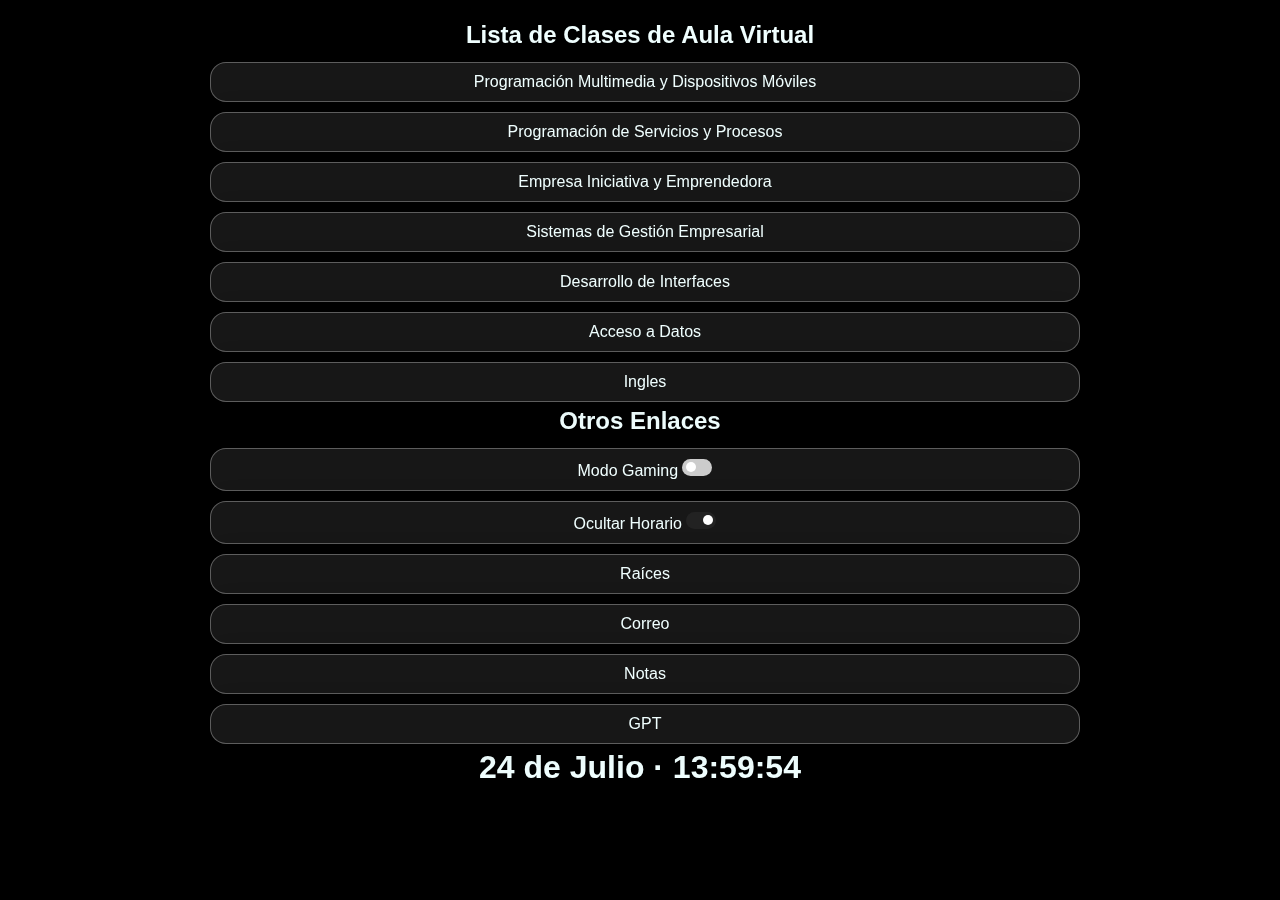
==== index.html @ 0d994fe8 "Horario arreglado v2" ====
<!DOCTYPE html>
<html>
    <head>
        <title>Aula Virtual</title>
        <meta charset="UTF-8">
        <meta name="viewport" content="width=device-width, initial-scale=1.0">
        <link rel="stylesheet" href="css/css.css">
        <link rel="shortcut icon" href="https://aulavirtual33.educa.madrid.org/ies.quevedo.madrid/theme/image.php/educamadrid/theme/1665021517/favicon" />
        <meta name="viewport" content="width=device-width, initial-scale=1.0">

        <!--SCRIPTS QUE NI SE COMO FUNCIONAN--> 
        <script src="js/main.js" type="text/javascript"></script>
        <script>
            function modogaming() {
            var element = document.body;
            element.classList.toggle("link");
            }
        </script>
        <script>
            function tabla() {
            var element = document.getElementById("lamierdadetabla");
            element.classList.toggle("horariofuera");
            }
        </script>
        <script>
            function tabla2() {
            var element = document.getElementById("lamierdadetabla2");
            element.classList.toggle("horariofuera");
            }
        </script>
        <!--FIN SCRIPTS--> 

        <!-- ESTILOS QUE AUN NO ENTIENDO POR QUE COJONES LOS TENGO QUE PONER AQUI SI NO NO FUNCIONAN LOS SCRIPTS QUE HE HECHO --> 
        <style>
            body.racismo {
                background-color: black;
                color: white;
            }
            body.link{
                background: linear-gradient(-45deg, #ee7752, #e73c7e, #23a6d5, #23d5ab);
                background-size: 400% 400%;
                animation: gradient 20s ease infinite;
                height: 100vh;
            }
            @keyframes gradient {
                0% {
                    background-position: 0% 50%;
                }
                50% {
                    background-position: 100% 50%;
                }
                100% {
                    background-position: 0% 50%;
                }
            }
            .horariofuera{
                display: none;
            }
        </style>
    </head>
    <body class="racismo">
        <div class="link">
            <h2 class="link">Lista de Clases de Aula Virtual</h2>
            <ul class="link">
                <li class="link"><a href="https://aulavirtual33.educa.madrid.org/ies.quevedo.madrid/course/view.php?id=442" class="link" target="_blank">Programación Multimedia y Dispositivos Móviles</a></li>
                <li class="link"><a href="https://aulavirtual33.educa.madrid.org/ies.quevedo.madrid/enrol/index.php?id=178" class="link" target="_blank">Programación de Servicios y Procesos</a></li>
                <li class="link"><a href="https://aulavirtual33.educa.madrid.org/ies.quevedo.madrid/course/view.php?id=686" class="link" target="_blank" >Empresa Iniciativa y Emprendedora</a></li>
                <li class="link"><a href="https://aulavirtual33.educa.madrid.org/ies.quevedo.madrid/course/view.php?id=656" class="link" target="_blank">Sistemas de Gestión Empresarial</a></li>
                <li class="link"><a href="https://aulavirtual33.educa.madrid.org/ies.quevedo.madrid/course/view.php?id=464" class="link" target="_blank">Desarrollo de Interfaces</a></li>
                <li class="link"><a href="https://aulavirtual33.educa.madrid.org/ies.quevedo.madrid/course/view.php?id=170" class="link" target="_blank">Acceso a Datos</a></li>
                <li class="link"><a href="https://aulavirtual33.educa.madrid.org/ies.quevedo.madrid/course/view.php?id=477" class="link" target="_blank" >Ingles</a></li>
            </ul>
            <h2 class="link">Otros Enlaces</h2>
            <ul class="link">
                <div class="movilno">
                    <li>
                        <a class="link">Modo Gaming
                            <label class="switch" for="checkbox">
                                <input type="checkbox" onclick="modogaming()" id="checkbox"/>
                                <div class="slider round"></div>
                            </label>
                        </a>
                    </li>
                </div>

                <!-- Para movil -->
                <div class="movilsi">
                    <li>
                        <a class="link" onclick="modogaming()">Modo Gaming</a>
                    </li>
                </div>
                <li class="movilno">
                    <a class="link">Ocultar Horario
                        <label class="switch" for="checkbox2">
                            <input type="checkbox" onclick="tabla()" id="checkbox2" checked/>
                            <div class="slider round"></div>
                        </label>
                    </a>
                </li>
                <!--Fin Para movil -->

                <li class="movilsi">
                    <a class="link"onclick="tabla2()">Ocultar Horario</a>
                </li>
                <li class="link"><a href="https://raices.madrid.org/raiz_app/jsp/portal/portalraices.html" class="link" target="_blank">Raíces</a></li>
                <li class="link"><a href="correoweb.educa.madrid.org" class="link" target="_blank">Correo</a></li>
                <li class="link"><a href="https://keep.google.com/u/0/" class="link" target="_blank">Notas</a></li>
                <li class="link"><a href="https://chat.openai.com/" class="link" target="_blank">GPT</a></li>
            </ul>
            <div id="clock" style="margin-bottom: 10px;">
                <h1 id="date-time"></h1>
            </div>


            
            <!-- HORARIO ORTOPEDICO 2 --> 
            <table id="lamierdadetabla" class="horariofuera movilno">
                <tr>
                    <th id="fuera"></th>
                    <th>Lunes</th>
                    <th>Martes</th>
                    <th>Miercoles</th>
                    <th>Jueves</th>
                    <th>Viernes</th>
                </tr>
                <tr>
                    <th>8:25 - 9:20</th>
                    <td rowspan="2"><a href="https://aulavirtual33.educa.madrid.org/ies.quevedo.madrid/course/view.php?id=442" target="_blank">Programación Multimedia y Dispositivos Móviles</a></td>
                    <td rowspan="2"><a href="https://aulavirtual33.educa.madrid.org/ies.quevedo.madrid/course/view.php?id=464" target="_blank">Desarrollo de Interfaces</a></td>
                    <td rowspan="3"><a href="https://aulavirtual33.educa.madrid.org/ies.quevedo.madrid/course/view.php?id=170" target="_blank">Acceso a Datos</a></td>
                    <td rowspan="3"><a href="https://aulavirtual33.educa.madrid.org/ies.quevedo.madrid/course/view.php?id=464" target="_blank">Desarrollo de Interfaces</a></td>
                    <td rowspan="2"><a href="https://aulavirtual33.educa.madrid.org/ies.quevedo.madrid/enrol/index.php?id=178" target="_blank">Programación de Servicios y Procesos</a></td>
                </tr>
                <tr>
                    <th>9:20 - 10:15</th>
                </tr>
                <tr>
                    <th>10:15 - 11:10</th>
                    <td rowspan="1"><a href="https://aulavirtual33.educa.madrid.org/ies.quevedo.madrid/course/view.php?id=656" target="_blank">Sistemas de Gestión Empresarial</a></td>
                    <td rowspan="1"><a href="https://aulavirtual33.educa.madrid.org/ies.quevedo.madrid/enrol/index.php?id=178" target="_blank">Programación de Servicios y Procesos</a></td>
                    <td rowspan="1"><a href="https://aulavirtual33.educa.madrid.org/ies.quevedo.madrid/course/view.php?id=170" target="_blank">Acceso a Datos</a></td>
                </tr>
                <tr>
                    <th>11:10 - 11:35</th>
                    <td colspan="5">Recreo</td>
                </tr>
                <tr>
                    <th>11:35 - 12:30</th>
                    <td rowspan="2"><a href="https://aulavirtual33.educa.madrid.org/ies.quevedo.madrid/course/view.php?id=656" target="_blank">Sistemas de Gestión Empresarial</a></td>
                    <td rowspan="2"><a href="https://aulavirtual33.educa.madrid.org/ies.quevedo.madrid/course/view.php?id=656" target="_blank">Sistemas de Gestión Empresarial</a></td>
                    <td rowspan="1"><a href="https://aulavirtual33.educa.madrid.org/ies.quevedo.madrid/course/view.php?id=170" target="_blank">Acceso a Datos</a></td>
                    <td rowspan="1"><a href="https://aulavirtual33.educa.madrid.org/ies.quevedo.madrid/course/view.php?id=686" target="_blank" >Empresa Iniciativa y Emprendedora</a></td>
                    <td rowspan="1"><a href="https://aulavirtual33.educa.madrid.org/ies.quevedo.madrid/course/view.php?id=170" target="_blank">Acceso a Datos</a></td>
                </tr>
                <tr>
                    <th>12:30 - 13:25</th>
                    <td rowspan="1"><a href="https://aulavirtual33.educa.madrid.org/ies.quevedo.madrid/enrol/index.php?id=178" target="_blank">Programación de Servicios y Procesos</a></td>
                    <td rowspan="2"><a href="https://aulavirtual33.educa.madrid.org/ies.quevedo.madrid/course/view.php?id=442" target="_blank">Programación Multimedia y Dispositivos Móviles</a></td>
                    <td rowspan="2"><a href="https://aulavirtual33.educa.madrid.org/ies.quevedo.madrid/course/view.php?id=686" target="_blank" >Empresa Iniciativa y Emprendedora</a></td>
                </tr>
                <tr>
                    <th>13:25 - 14:20</th>
                    <td rowspan="1"><a href="https://aulavirtual33.educa.madrid.org/ies.quevedo.madrid/course/view.php?id=477" target="_blank" >Ingles</a></td>
                    <td rowspan="1"><a href="https://aulavirtual33.educa.madrid.org/ies.quevedo.madrid/course/view.php?id=477" target="_blank" >Ingles</a></td>
                    <td rowspan="1"><a href="https://aulavirtual33.educa.madrid.org/ies.quevedo.madrid/course/view.php?id=464" target="_blank">Desarrollo de Interfaces</a></td>
                </tr>
            </table>

            <!-- Tabla para movil -->
            <img src="https://cdn.discordapp.com/attachments/843168345842909245/1039118922726781039/image.png" id="lamierdadetabla2" class="movilsi horariofuera" width="300" height="300">
        </div>
    </body>
</html>
---- css/css.css ----
* {
    box-sizing: border-box;
    padding: 0;
    margin: auto;
    text-decoration: none;
    text-align: center;
    font-family: Arial, Helvetica, sans-serif;
}

div.link {
    width: 70%;
    backdrop-filter: blur(3.3px);
    -webkit-backdrop-filter: blur(3.3px);
    color: azure;
    padding: 1%;

}

h2.link {
    margin: 8px;
}

ul.link {
    margin-bottom: 5px;
    list-style-type: none;
}

a {
    color: azure;
    float: left;
    width: 100%;
}

a.link,
a:visited.link,
a:focus.link {
    background: rgba(255, 255, 255, 0.09);
    border-radius: 16px;
    box-shadow: 0 4px 30px rgba(0, 0, 0, 0.1);
    backdrop-filter: blur(3.3px);
    -webkit-backdrop-filter: blur(3.3px);
    border: 1px solid rgba(255, 255, 255, 0.3);
    margin: 5px;
    padding: 10px;
}

a:hover.link {
    background: rgba(80, 80, 80, 0.2);
    border-radius: 16px;
    box-shadow: 0 4px 30px rgba(0, 0, 0, 0.1);
    backdrop-filter: blur(17.5px);
    -webkit-backdrop-filter: blur(17.5px);
    border: 1px solid rgba(255, 255, 255, 1);
    color: rgb(159, 179, 179);
}

/* Tabla */
#fuera {
    background-color: transparent;
    border: none;
    box-shadow: none;
}

tr th {
    font-weight: bold;
}

tr th,
tr td {
    padding: 9px;
}

th {
    background: rgba(255, 255, 255, 0.09);
    border: 1px solid black;
    box-shadow: 0 4px 30px rgba(0, 0, 0, 0.1);
    backdrop-filter: blur(3.3px);
    -webkit-backdrop-filter: blur(3.3px);
    border: 1px solid rgba(255, 255, 255, 0.3);
}

td {
    background: rgba(255, 255, 255, 0.09);
    border: 1px solid black;
    box-shadow: 0 4px 30px rgba(0, 0, 0, 0.1);
    backdrop-filter: blur(3.3px);
    -webkit-backdrop-filter: blur(3.3px);
    border: 1px solid rgba(255, 255, 255, 0.3);
}

/* Checkboxes */
.switch {
    display: inline-block;
    height: 17px;
    position: relative;
    width: 30px;
}

.switch input {
    display: none;
}

.slider {
    background-color: #ccc;
    bottom: 0;
    cursor: pointer;
    left: 0;
    position: absolute;
    right: 0;
    top: 0;
    transition: .4s;
}

.slider:before {
    background-color: #fff;
    bottom: 4px;
    content: "";
    height: 10px;
    left: 4px;
    position: absolute;
    transition: .4s;
    width: 10px;
}

input:checked+.slider {
    background: rgba(80, 80, 80, 0.2);
    animation: gradient 20s ease infinite;
}

input:checked+.slider:before {
    transform: translateX(13px);
}

.slider.round {
    border-radius: 34px;
}

.slider.round:before {
    border-radius: 50%;
}

/* Responsividad */
.movilsi{
    display: none;
}
.movilno:before{
    display: block;
}

[class*="col-"] {
    float: left;
    padding: 15px;
}

@media only screen and (max-width: 768px) {
    /* For mobile phones: */
    [class*="movilsi"] {
        display: block;
    }
    [class*="movilno"] {
        display: none;
    }
}
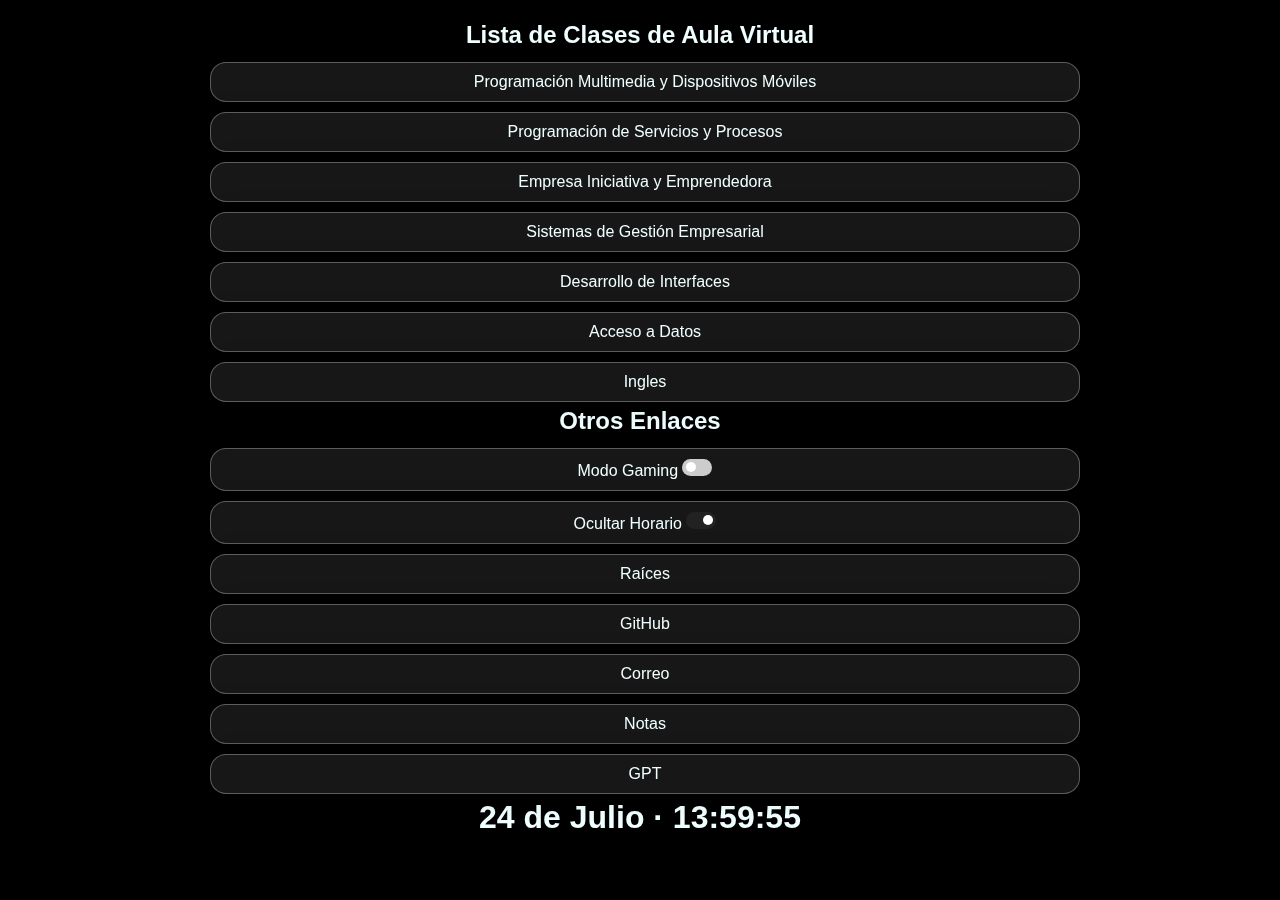
==== commit 6fc17118: "ya si" ====
--- a/index.html
+++ b/index.html
@@ -103,6 +103,7 @@
                     <a class="link"onclick="tabla2()">Ocultar Horario</a>
                 </li>
                 <li class="link"><a href="https://raices.madrid.org/raiz_app/jsp/portal/portalraices.html" class="link" target="_blank">Raíces</a></li>
+                <li class="link"><a href="https://github.com/" class="link" target="_blank">GitHub</a></li>
                 <li class="link"><a href="correoweb.educa.madrid.org" class="link" target="_blank">Correo</a></li>
                 <li class="link"><a href="https://keep.google.com/u/0/" class="link" target="_blank">Notas</a></li>
                 <li class="link"><a href="https://chat.openai.com/" class="link" target="_blank">GPT</a></li>
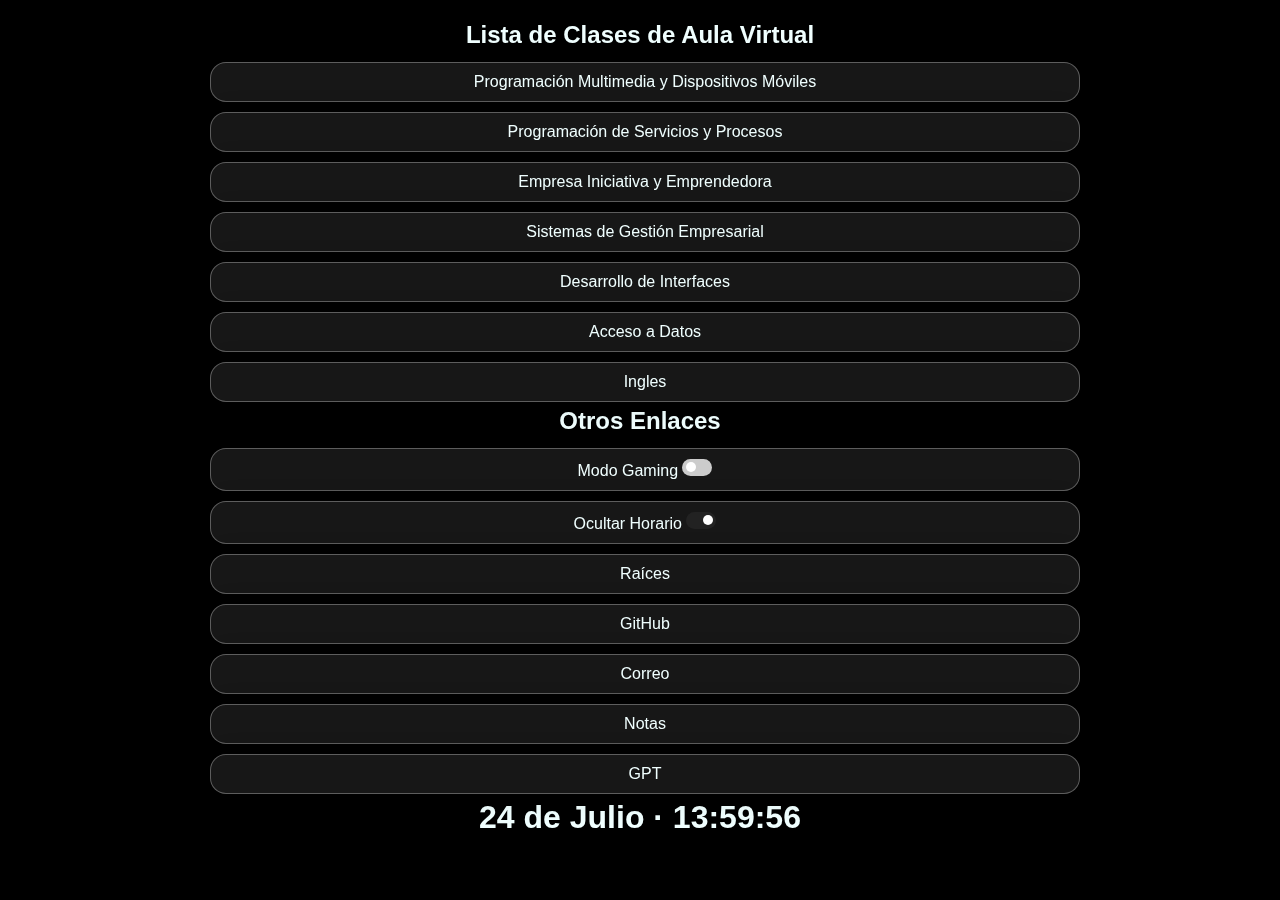
==== commit e093799c: "arreglando el correo" ====
--- a/index.html
+++ b/index.html
@@ -104,7 +104,7 @@
                 </li>
                 <li class="link"><a href="https://raices.madrid.org/raiz_app/jsp/portal/portalraices.html" class="link" target="_blank">Raíces</a></li>
                 <li class="link"><a href="https://github.com/" class="link" target="_blank">GitHub</a></li>
-                <li class="link"><a href="correoweb.educa.madrid.org" class="link" target="_blank">Correo</a></li>
+                <li class="link"><a href="https://correoweb.educa.madrid.org" class="link" target="_blank">Correo</a></li>
                 <li class="link"><a href="https://keep.google.com/u/0/" class="link" target="_blank">Notas</a></li>
                 <li class="link"><a href="https://chat.openai.com/" class="link" target="_blank">GPT</a></li>
             </ul>
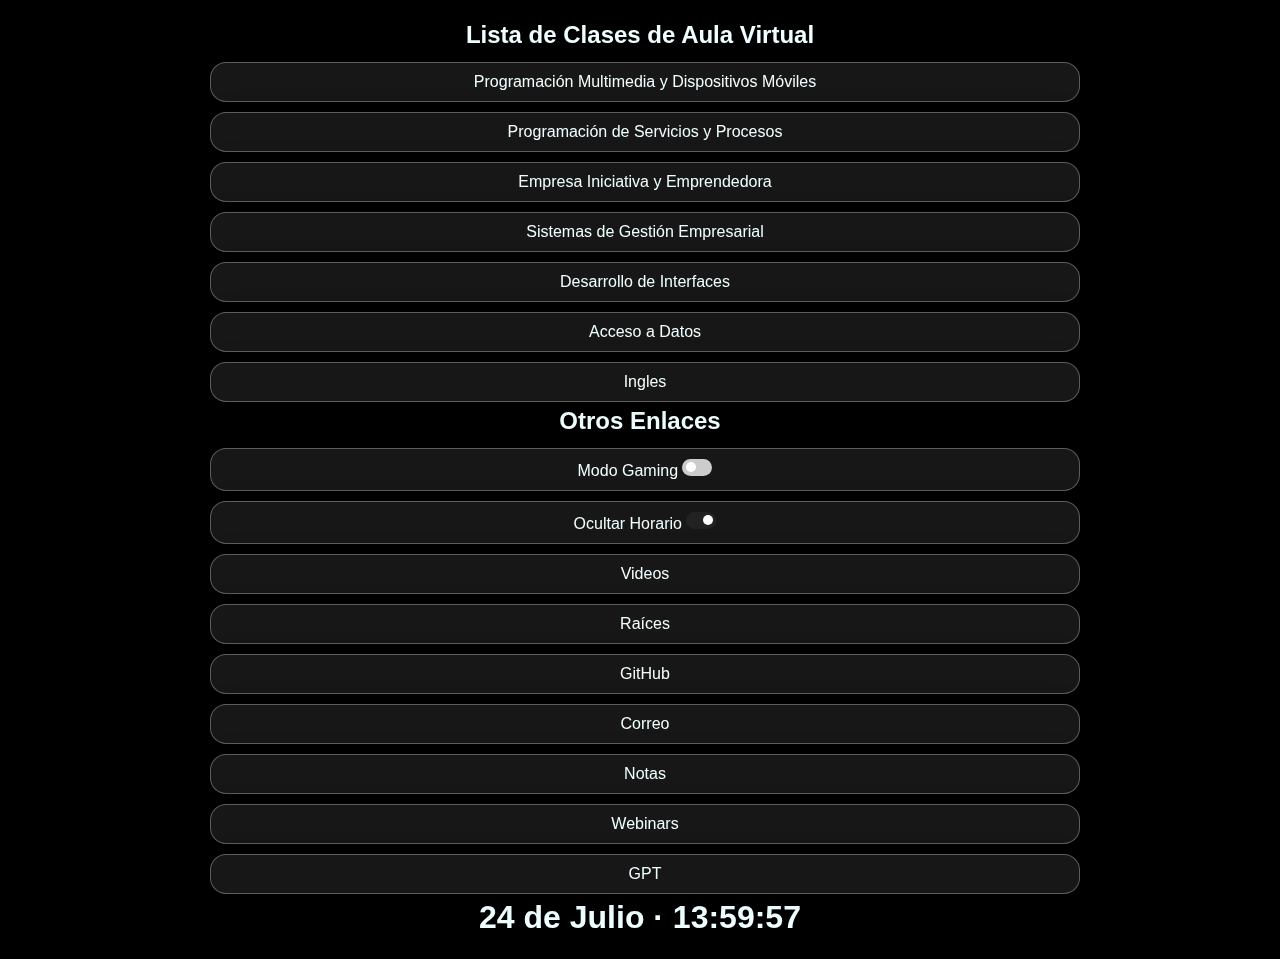
==== commit 9fd5917f: "25/2 v1 ultimos links" ====
--- a/index.html
+++ b/index.html
@@ -102,10 +102,12 @@
                 <li class="movilsi">
                     <a class="link"onclick="tabla2()">Ocultar Horario</a>
                 </li>
+                <li class="link"><a href="https://informatica.iesquevedo.es/videos/2dam/" class="link" target="_blank">Videos</a></li>
                 <li class="link"><a href="https://raices.madrid.org/raiz_app/jsp/portal/portalraices.html" class="link" target="_blank">Raíces</a></li>
                 <li class="link"><a href="https://github.com/" class="link" target="_blank">GitHub</a></li>
                 <li class="link"><a href="https://correoweb.educa.madrid.org" class="link" target="_blank">Correo</a></li>
                 <li class="link"><a href="https://keep.google.com/u/0/" class="link" target="_blank">Notas</a></li>
+                <li class="link"><a href="https://openwebinars.net/academia/" class="link" target="_blank">Webinars</a></li>
                 <li class="link"><a href="https://chat.openai.com/" class="link" target="_blank">GPT</a></li>
             </ul>
             <div id="clock" style="margin-bottom: 10px;">
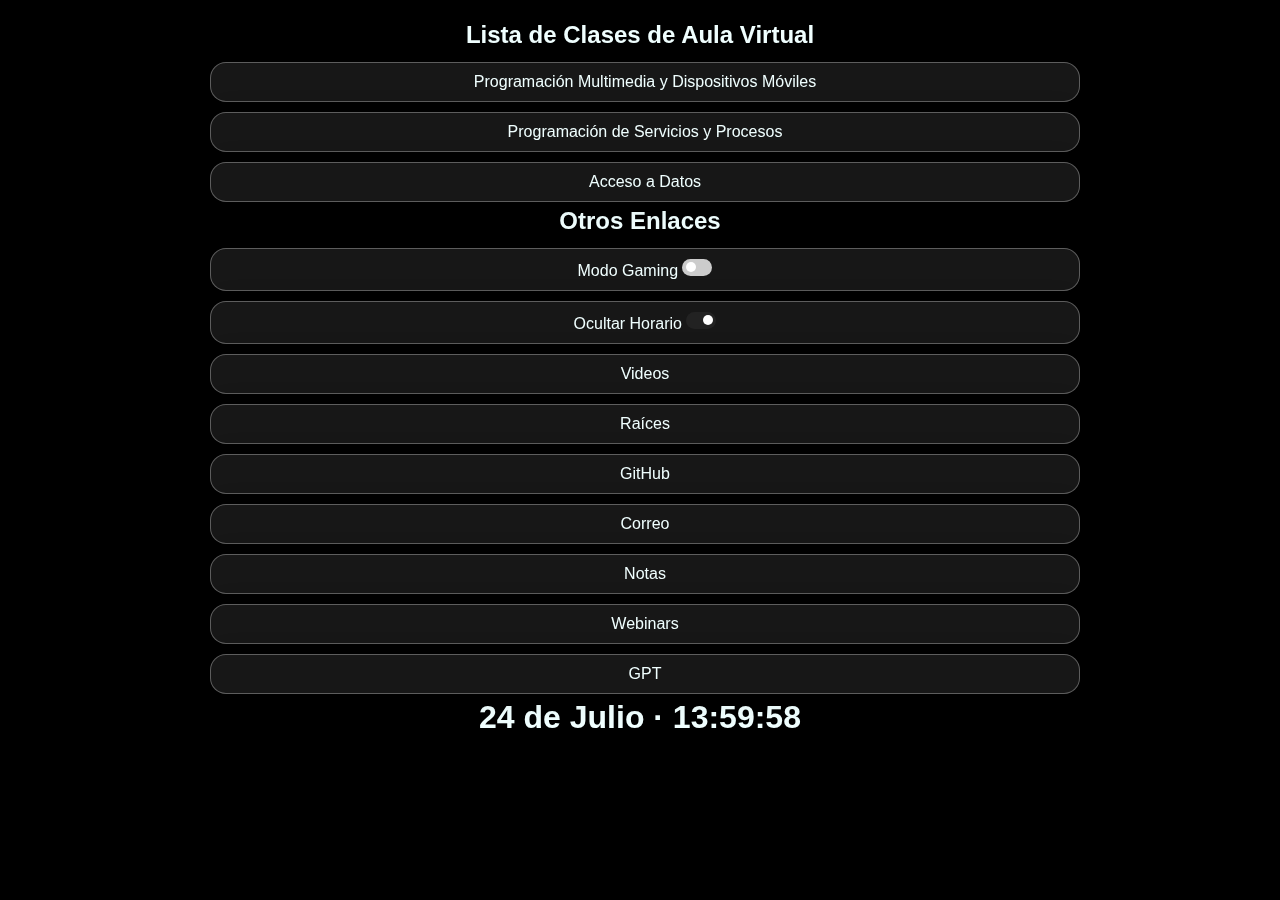
==== commit 6ba754e8: "3/4 v1 3º trimestre" ====
--- a/index.html
+++ b/index.html
@@ -64,11 +64,7 @@
             <ul class="link">
                 <li class="link"><a href="https://aulavirtual33.educa.madrid.org/ies.quevedo.madrid/course/view.php?id=442" class="link" target="_blank">Programación Multimedia y Dispositivos Móviles</a></li>
                 <li class="link"><a href="https://aulavirtual33.educa.madrid.org/ies.quevedo.madrid/enrol/index.php?id=178" class="link" target="_blank">Programación de Servicios y Procesos</a></li>
-                <li class="link"><a href="https://aulavirtual33.educa.madrid.org/ies.quevedo.madrid/course/view.php?id=686" class="link" target="_blank" >Empresa Iniciativa y Emprendedora</a></li>
-                <li class="link"><a href="https://aulavirtual33.educa.madrid.org/ies.quevedo.madrid/course/view.php?id=656" class="link" target="_blank">Sistemas de Gestión Empresarial</a></li>
-                <li class="link"><a href="https://aulavirtual33.educa.madrid.org/ies.quevedo.madrid/course/view.php?id=464" class="link" target="_blank">Desarrollo de Interfaces</a></li>
                 <li class="link"><a href="https://aulavirtual33.educa.madrid.org/ies.quevedo.madrid/course/view.php?id=170" class="link" target="_blank">Acceso a Datos</a></li>
-                <li class="link"><a href="https://aulavirtual33.educa.madrid.org/ies.quevedo.madrid/course/view.php?id=477" class="link" target="_blank" >Ingles</a></li>
             </ul>
             <h2 class="link">Otros Enlaces</h2>
             <ul class="link">
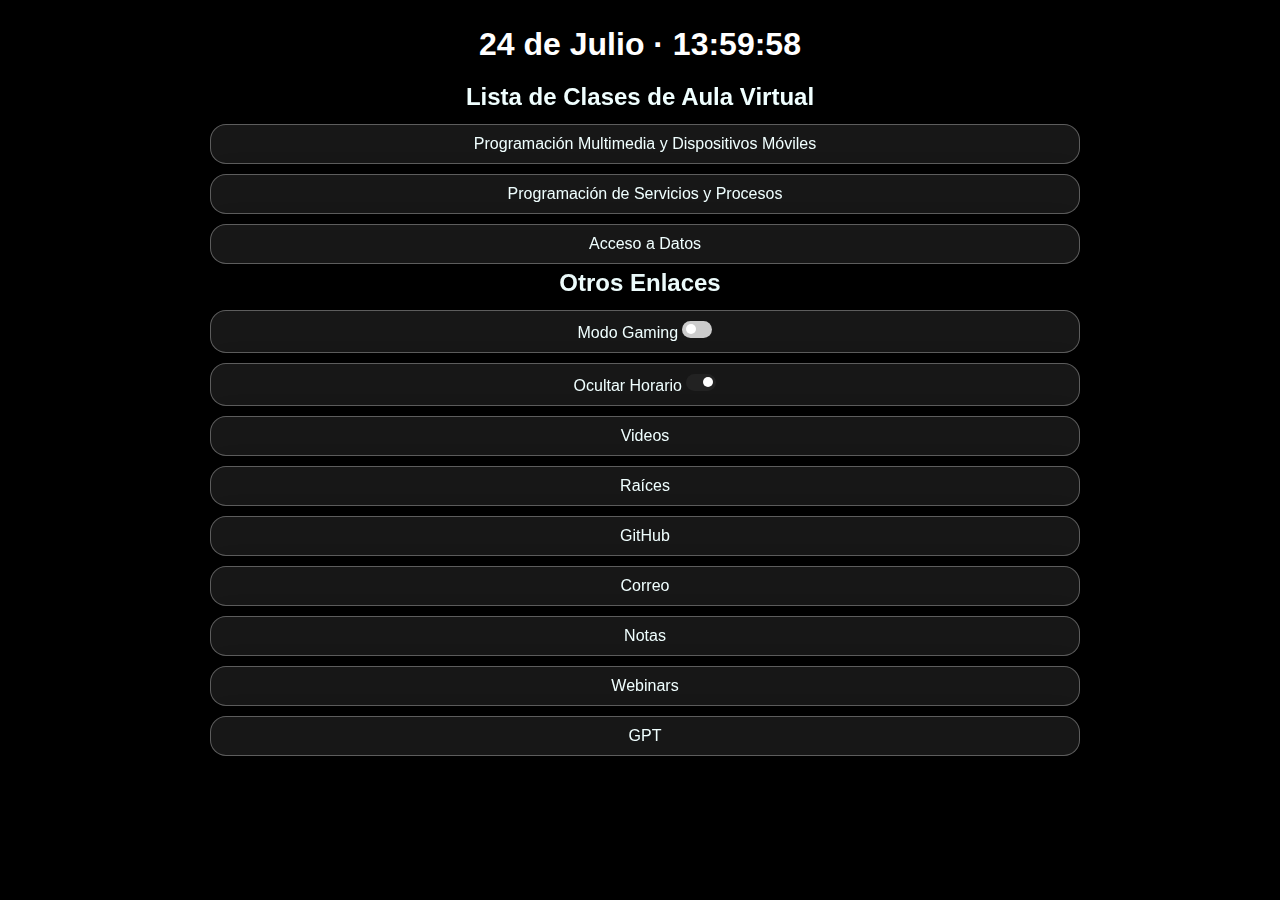
==== commit 0d2529c2: "3/4 v2 3º trimestre" ====
--- a/index.html
+++ b/index.html
@@ -1,172 +1,230 @@
 <!DOCTYPE html>
 <html>
-    <head>
-        <title>Aula Virtual</title>
-        <meta charset="UTF-8">
-        <meta name="viewport" content="width=device-width, initial-scale=1.0">
-        <link rel="stylesheet" href="css/css.css">
-        <link rel="shortcut icon" href="https://aulavirtual33.educa.madrid.org/ies.quevedo.madrid/theme/image.php/educamadrid/theme/1665021517/favicon" />
-        <meta name="viewport" content="width=device-width, initial-scale=1.0">
-
-        <!--SCRIPTS QUE NI SE COMO FUNCIONAN--> 
-        <script src="js/main.js" type="text/javascript"></script>
-        <script>
-            function modogaming() {
+
+<head>
+    <title>Aula Virtual</title>
+    <meta charset="UTF-8">
+    <meta name="viewport" content="width=device-width, initial-scale=1.0">
+    <link rel="stylesheet" href="css/css.css">
+    <link rel="shortcut icon"
+        href="https://aulavirtual33.educa.madrid.org/ies.quevedo.madrid/theme/image.php/educamadrid/theme/1665021517/favicon" />
+    <meta name="viewport" content="width=device-width, initial-scale=1.0">
+
+    <!--SCRIPTS QUE NI SE COMO FUNCIONAN-->
+    <script src="js/main.js" type="text/javascript" />
+
+    <script>
+        function modogaming() {
             var element = document.body;
             element.classList.toggle("link");
-            }
-        </script>
-        <script>
-            function tabla() {
+        }
+        function tabla() {
             var element = document.getElementById("lamierdadetabla");
             element.classList.toggle("horariofuera");
-            }
-        </script>
-        <script>
-            function tabla2() {
+        }
+        function tabla2() {
             var element = document.getElementById("lamierdadetabla2");
             element.classList.toggle("horariofuera");
+        }
+    </script>
+    <!--FIN SCRIPTS-->
+
+    <!-- ESTILOS QUE AUN NO ENTIENDO POR QUE COJONES LOS TENGO QUE PONER AQUI SI NO NO FUNCIONAN LOS SCRIPTS QUE HE HECHO -->
+    <style>
+
+        body::-webkit-scrollbar {
+            display: none;
+            /* Para navegadores webkit (Chrome, Safari) */
+        }
+
+
+        body.racismo {
+            background-color: black;
+            color: white;
+        }
+
+        body.link {
+
+            background: linear-gradient(-45deg, #ee7752, #e73c7e, #23a6d5, #23d5ab);
+            background-size: 400% 400%;
+            animation: gradient 20s ease infinite;
+            height: 100vh;
+        }
+
+        @keyframes gradient {
+            0% {
+                background-position: 0% 50%;
             }
-        </script>
-        <!--FIN SCRIPTS--> 
-
-        <!-- ESTILOS QUE AUN NO ENTIENDO POR QUE COJONES LOS TENGO QUE PONER AQUI SI NO NO FUNCIONAN LOS SCRIPTS QUE HE HECHO --> 
-        <style>
-            body.racismo {
-                background-color: black;
-                color: white;
+
+            50% {
+                background-position: 100% 50%;
             }
-            body.link{
-                background: linear-gradient(-45deg, #ee7752, #e73c7e, #23a6d5, #23d5ab);
-                background-size: 400% 400%;
-                animation: gradient 20s ease infinite;
-                height: 100vh;
+
+            100% {
+                background-position: 0% 50%;
             }
-            @keyframes gradient {
-                0% {
-                    background-position: 0% 50%;
-                }
-                50% {
-                    background-position: 100% 50%;
-                }
-                100% {
-                    background-position: 0% 50%;
-                }
-            }
-            .horariofuera{
-                display: none;
-            }
-        </style>
-    </head>
-    <body class="racismo">
-        <div class="link">
-            <h2 class="link">Lista de Clases de Aula Virtual</h2>
-            <ul class="link">
-                <li class="link"><a href="https://aulavirtual33.educa.madrid.org/ies.quevedo.madrid/course/view.php?id=442" class="link" target="_blank">Programación Multimedia y Dispositivos Móviles</a></li>
-                <li class="link"><a href="https://aulavirtual33.educa.madrid.org/ies.quevedo.madrid/enrol/index.php?id=178" class="link" target="_blank">Programación de Servicios y Procesos</a></li>
-                <li class="link"><a href="https://aulavirtual33.educa.madrid.org/ies.quevedo.madrid/course/view.php?id=170" class="link" target="_blank">Acceso a Datos</a></li>
-            </ul>
-            <h2 class="link">Otros Enlaces</h2>
-            <ul class="link">
-                <div class="movilno">
-                    <li>
-                        <a class="link">Modo Gaming
-                            <label class="switch" for="checkbox">
-                                <input type="checkbox" onclick="modogaming()" id="checkbox"/>
-                                <div class="slider round"></div>
-                            </label>
-                        </a>
-                    </li>
-                </div>
-
-                <!-- Para movil -->
-                <div class="movilsi">
-                    <li>
-                        <a class="link" onclick="modogaming()">Modo Gaming</a>
-                    </li>
-                </div>
-                <li class="movilno">
-                    <a class="link">Ocultar Horario
-                        <label class="switch" for="checkbox2">
-                            <input type="checkbox" onclick="tabla()" id="checkbox2" checked/>
+        }
+
+        .horariofuera {
+            display: none;
+        }
+    </style>
+</head>
+
+<body class="racismo">
+    <div id="clock" style="margin-top: 2%;">
+        <h1 id="date-time"></h1>
+    </div>
+    <div class="link">
+        <h2 class="link">Lista de Clases de Aula Virtual</h2>
+        <ul class="link">
+            <li class="link"><a href="https://aulavirtual33.educa.madrid.org/ies.quevedo.madrid/course/view.php?id=442"
+                    class="link" target="_blank">Programación Multimedia y Dispositivos Móviles</a></li>
+            <li class="link"><a href="https://aulavirtual33.educa.madrid.org/ies.quevedo.madrid/enrol/index.php?id=178"
+                    class="link" target="_blank">Programación de Servicios y Procesos</a></li>
+            <li class="link"><a href="https://aulavirtual33.educa.madrid.org/ies.quevedo.madrid/course/view.php?id=170"
+                    class="link" target="_blank">Acceso a Datos</a></li>
+        </ul>
+        <h2 class="link">Otros Enlaces</h2>
+        <ul class="link">
+            <div class="movilno">
+                <li>
+                    <a class="link">Modo Gaming
+                        <label class="switch" for="checkbox">
+                            <input type="checkbox" onclick="modogaming()" id="checkbox" />
                             <div class="slider round"></div>
                         </label>
                     </a>
                 </li>
-                <!--Fin Para movil -->
-
-                <li class="movilsi">
-                    <a class="link"onclick="tabla2()">Ocultar Horario</a>
+            </div>
+
+            <!-- Para movil -->
+            <div class="movilsi">
+                <li>
+                    <a class="link" onclick="modogaming()">Modo Gaming</a>
                 </li>
-                <li class="link"><a href="https://informatica.iesquevedo.es/videos/2dam/" class="link" target="_blank">Videos</a></li>
-                <li class="link"><a href="https://raices.madrid.org/raiz_app/jsp/portal/portalraices.html" class="link" target="_blank">Raíces</a></li>
-                <li class="link"><a href="https://github.com/" class="link" target="_blank">GitHub</a></li>
-                <li class="link"><a href="https://correoweb.educa.madrid.org" class="link" target="_blank">Correo</a></li>
-                <li class="link"><a href="https://keep.google.com/u/0/" class="link" target="_blank">Notas</a></li>
-                <li class="link"><a href="https://openwebinars.net/academia/" class="link" target="_blank">Webinars</a></li>
-                <li class="link"><a href="https://chat.openai.com/" class="link" target="_blank">GPT</a></li>
-            </ul>
-            <div id="clock" style="margin-bottom: 10px;">
-                <h1 id="date-time"></h1>
             </div>
-
-
-            
-            <!-- HORARIO ORTOPEDICO 2 --> 
-            <table id="lamierdadetabla" class="horariofuera movilno">
-                <tr>
-                    <th id="fuera"></th>
-                    <th>Lunes</th>
-                    <th>Martes</th>
-                    <th>Miercoles</th>
-                    <th>Jueves</th>
-                    <th>Viernes</th>
-                </tr>
-                <tr>
-                    <th>8:25 - 9:20</th>
-                    <td rowspan="2"><a href="https://aulavirtual33.educa.madrid.org/ies.quevedo.madrid/course/view.php?id=442" target="_blank">Programación Multimedia y Dispositivos Móviles</a></td>
-                    <td rowspan="2"><a href="https://aulavirtual33.educa.madrid.org/ies.quevedo.madrid/course/view.php?id=464" target="_blank">Desarrollo de Interfaces</a></td>
-                    <td rowspan="3"><a href="https://aulavirtual33.educa.madrid.org/ies.quevedo.madrid/course/view.php?id=170" target="_blank">Acceso a Datos</a></td>
-                    <td rowspan="3"><a href="https://aulavirtual33.educa.madrid.org/ies.quevedo.madrid/course/view.php?id=464" target="_blank">Desarrollo de Interfaces</a></td>
-                    <td rowspan="2"><a href="https://aulavirtual33.educa.madrid.org/ies.quevedo.madrid/enrol/index.php?id=178" target="_blank">Programación de Servicios y Procesos</a></td>
-                </tr>
-                <tr>
-                    <th>9:20 - 10:15</th>
-                </tr>
-                <tr>
-                    <th>10:15 - 11:10</th>
-                    <td rowspan="1"><a href="https://aulavirtual33.educa.madrid.org/ies.quevedo.madrid/course/view.php?id=656" target="_blank">Sistemas de Gestión Empresarial</a></td>
-                    <td rowspan="1"><a href="https://aulavirtual33.educa.madrid.org/ies.quevedo.madrid/enrol/index.php?id=178" target="_blank">Programación de Servicios y Procesos</a></td>
-                    <td rowspan="1"><a href="https://aulavirtual33.educa.madrid.org/ies.quevedo.madrid/course/view.php?id=170" target="_blank">Acceso a Datos</a></td>
-                </tr>
-                <tr>
-                    <th>11:10 - 11:35</th>
-                    <td colspan="5">Recreo</td>
-                </tr>
-                <tr>
-                    <th>11:35 - 12:30</th>
-                    <td rowspan="2"><a href="https://aulavirtual33.educa.madrid.org/ies.quevedo.madrid/course/view.php?id=656" target="_blank">Sistemas de Gestión Empresarial</a></td>
-                    <td rowspan="2"><a href="https://aulavirtual33.educa.madrid.org/ies.quevedo.madrid/course/view.php?id=656" target="_blank">Sistemas de Gestión Empresarial</a></td>
-                    <td rowspan="1"><a href="https://aulavirtual33.educa.madrid.org/ies.quevedo.madrid/course/view.php?id=170" target="_blank">Acceso a Datos</a></td>
-                    <td rowspan="1"><a href="https://aulavirtual33.educa.madrid.org/ies.quevedo.madrid/course/view.php?id=686" target="_blank" >Empresa Iniciativa y Emprendedora</a></td>
-                    <td rowspan="1"><a href="https://aulavirtual33.educa.madrid.org/ies.quevedo.madrid/course/view.php?id=170" target="_blank">Acceso a Datos</a></td>
-                </tr>
-                <tr>
-                    <th>12:30 - 13:25</th>
-                    <td rowspan="1"><a href="https://aulavirtual33.educa.madrid.org/ies.quevedo.madrid/enrol/index.php?id=178" target="_blank">Programación de Servicios y Procesos</a></td>
-                    <td rowspan="2"><a href="https://aulavirtual33.educa.madrid.org/ies.quevedo.madrid/course/view.php?id=442" target="_blank">Programación Multimedia y Dispositivos Móviles</a></td>
-                    <td rowspan="2"><a href="https://aulavirtual33.educa.madrid.org/ies.quevedo.madrid/course/view.php?id=686" target="_blank" >Empresa Iniciativa y Emprendedora</a></td>
-                </tr>
-                <tr>
-                    <th>13:25 - 14:20</th>
-                    <td rowspan="1"><a href="https://aulavirtual33.educa.madrid.org/ies.quevedo.madrid/course/view.php?id=477" target="_blank" >Ingles</a></td>
-                    <td rowspan="1"><a href="https://aulavirtual33.educa.madrid.org/ies.quevedo.madrid/course/view.php?id=477" target="_blank" >Ingles</a></td>
-                    <td rowspan="1"><a href="https://aulavirtual33.educa.madrid.org/ies.quevedo.madrid/course/view.php?id=464" target="_blank">Desarrollo de Interfaces</a></td>
-                </tr>
-            </table>
-
-            <!-- Tabla para movil -->
-            <img src="https://cdn.discordapp.com/attachments/843168345842909245/1039118922726781039/image.png" id="lamierdadetabla2" class="movilsi horariofuera" width="300" height="300">
-        </div>
-    </body>
-</html>
+            <li class="movilno">
+                <a class="link">Ocultar Horario
+                    <label class="switch" for="checkbox2">
+                        <input type="checkbox" onclick="tabla()" id="checkbox2" checked />
+                        <div class="slider round"></div>
+                    </label>
+                </a>
+            </li>
+            <!--Fin Para movil -->
+
+            <li class="movilsi">
+                <a class="link" onclick="tabla2()">Ocultar Horario</a>
+            </li>
+            <li class="link"><a href="https://informatica.iesquevedo.es/videos/2dam/" class="link"
+                    target="_blank">Videos</a></li>
+            <li class="link"><a href="https://raices.madrid.org/raiz_app/jsp/portal/portalraices.html" class="link"
+                    target="_blank">Raíces</a></li>
+            <li class="link"><a href="https://github.com/" class="link" target="_blank">GitHub</a></li>
+            <li class="link"><a href="https://correoweb.educa.madrid.org" class="link" target="_blank">Correo</a></li>
+            <li class="link"><a href="https://keep.google.com/u/0/" class="link" target="_blank">Notas</a></li>
+            <li class="link"><a href="https://openwebinars.net/academia/" class="link" target="_blank">Webinars</a></li>
+            <li class="link"><a href="https://chat.openai.com/" class="link" target="_blank">GPT</a></li>
+        </ul>
+
+
+
+        <!-- HORARIO ORTOPEDICO 2 -->
+        <table id="lamierdadetabla" class="horariofuera movilno">
+            <tr>
+                <th id="fuera"></th>
+                <th>Lunes</th>
+                <th>Martes</th>
+                <th>Miercoles</th>
+                <th>Jueves</th>
+                <th>Viernes</th>
+            </tr>
+            <tr>
+                <th>8:25 - 9:20</th>
+                <td rowspan="2"><a
+                        href="https://aulavirtual33.educa.madrid.org/ies.quevedo.madrid/course/view.php?id=442"
+                        target="_blank">Programación Multimedia y Dispositivos Móviles</a></td>
+                <td rowspan="2"><a
+                        href="https://aulavirtual33.educa.madrid.org/ies.quevedo.madrid/course/view.php?id=464"
+                        target="_blank">Desarrollo de Interfaces</a></td>
+                <td rowspan="3"><a
+                        href="https://aulavirtual33.educa.madrid.org/ies.quevedo.madrid/course/view.php?id=170"
+                        target="_blank">Acceso a Datos</a></td>
+                <td rowspan="3"><a
+                        href="https://aulavirtual33.educa.madrid.org/ies.quevedo.madrid/course/view.php?id=464"
+                        target="_blank">Desarrollo de Interfaces</a></td>
+                <td rowspan="2"><a
+                        href="https://aulavirtual33.educa.madrid.org/ies.quevedo.madrid/enrol/index.php?id=178"
+                        target="_blank">Programación de Servicios y Procesos</a></td>
+            </tr>
+            <tr>
+                <th>9:20 - 10:15</th>
+            </tr>
+            <tr>
+                <th>10:15 - 11:10</th>
+                <td rowspan="1"><a
+                        href="https://aulavirtual33.educa.madrid.org/ies.quevedo.madrid/course/view.php?id=656"
+                        target="_blank">Sistemas de Gestión Empresarial</a></td>
+                <td rowspan="1"><a
+                        href="https://aulavirtual33.educa.madrid.org/ies.quevedo.madrid/enrol/index.php?id=178"
+                        target="_blank">Programación de Servicios y Procesos</a></td>
+                <td rowspan="1"><a
+                        href="https://aulavirtual33.educa.madrid.org/ies.quevedo.madrid/course/view.php?id=170"
+                        target="_blank">Acceso a Datos</a></td>
+            </tr>
+            <tr>
+                <th>11:10 - 11:35</th>
+                <td colspan="5">Recreo</td>
+            </tr>
+            <tr>
+                <th>11:35 - 12:30</th>
+                <td rowspan="2"><a
+                        href="https://aulavirtual33.educa.madrid.org/ies.quevedo.madrid/course/view.php?id=656"
+                        target="_blank">Sistemas de Gestión Empresarial</a></td>
+                <td rowspan="2"><a
+                        href="https://aulavirtual33.educa.madrid.org/ies.quevedo.madrid/course/view.php?id=656"
+                        target="_blank">Sistemas de Gestión Empresarial</a></td>
+                <td rowspan="1"><a
+                        href="https://aulavirtual33.educa.madrid.org/ies.quevedo.madrid/course/view.php?id=170"
+                        target="_blank">Acceso a Datos</a></td>
+                <td rowspan="1"><a
+                        href="https://aulavirtual33.educa.madrid.org/ies.quevedo.madrid/course/view.php?id=686"
+                        target="_blank">Empresa Iniciativa y Emprendedora</a></td>
+                <td rowspan="1"><a
+                        href="https://aulavirtual33.educa.madrid.org/ies.quevedo.madrid/course/view.php?id=170"
+                        target="_blank">Acceso a Datos</a></td>
+            </tr>
+            <tr>
+                <th>12:30 - 13:25</th>
+                <td rowspan="1"><a
+                        href="https://aulavirtual33.educa.madrid.org/ies.quevedo.madrid/enrol/index.php?id=178"
+                        target="_blank">Programación de Servicios y Procesos</a></td>
+                <td rowspan="2"><a
+                        href="https://aulavirtual33.educa.madrid.org/ies.quevedo.madrid/course/view.php?id=442"
+                        target="_blank">Programación Multimedia y Dispositivos Móviles</a></td>
+                <td rowspan="2"><a
+                        href="https://aulavirtual33.educa.madrid.org/ies.quevedo.madrid/course/view.php?id=686"
+                        target="_blank">Empresa Iniciativa y Emprendedora</a></td>
+            </tr>
+            <tr>
+                <th>13:25 - 14:20</th>
+                <td rowspan="1"><a
+                        href="https://aulavirtual33.educa.madrid.org/ies.quevedo.madrid/course/view.php?id=477"
+                        target="_blank">Ingles</a></td>
+                <td rowspan="1"><a
+                        href="https://aulavirtual33.educa.madrid.org/ies.quevedo.madrid/course/view.php?id=477"
+                        target="_blank">Ingles</a></td>
+                <td rowspan="1"><a
+                        href="https://aulavirtual33.educa.madrid.org/ies.quevedo.madrid/course/view.php?id=464"
+                        target="_blank">Desarrollo de Interfaces</a></td>
+            </tr>
+        </table>
+
+        <!-- Tabla para movil -->
+        <img src="https://cdn.discordapp.com/attachments/843168345842909245/1039118922726781039/image.png"
+            id="lamierdadetabla2" class="movilsi horariofuera" width="300" height="300">
+    </div>
+</body>
+
+</html>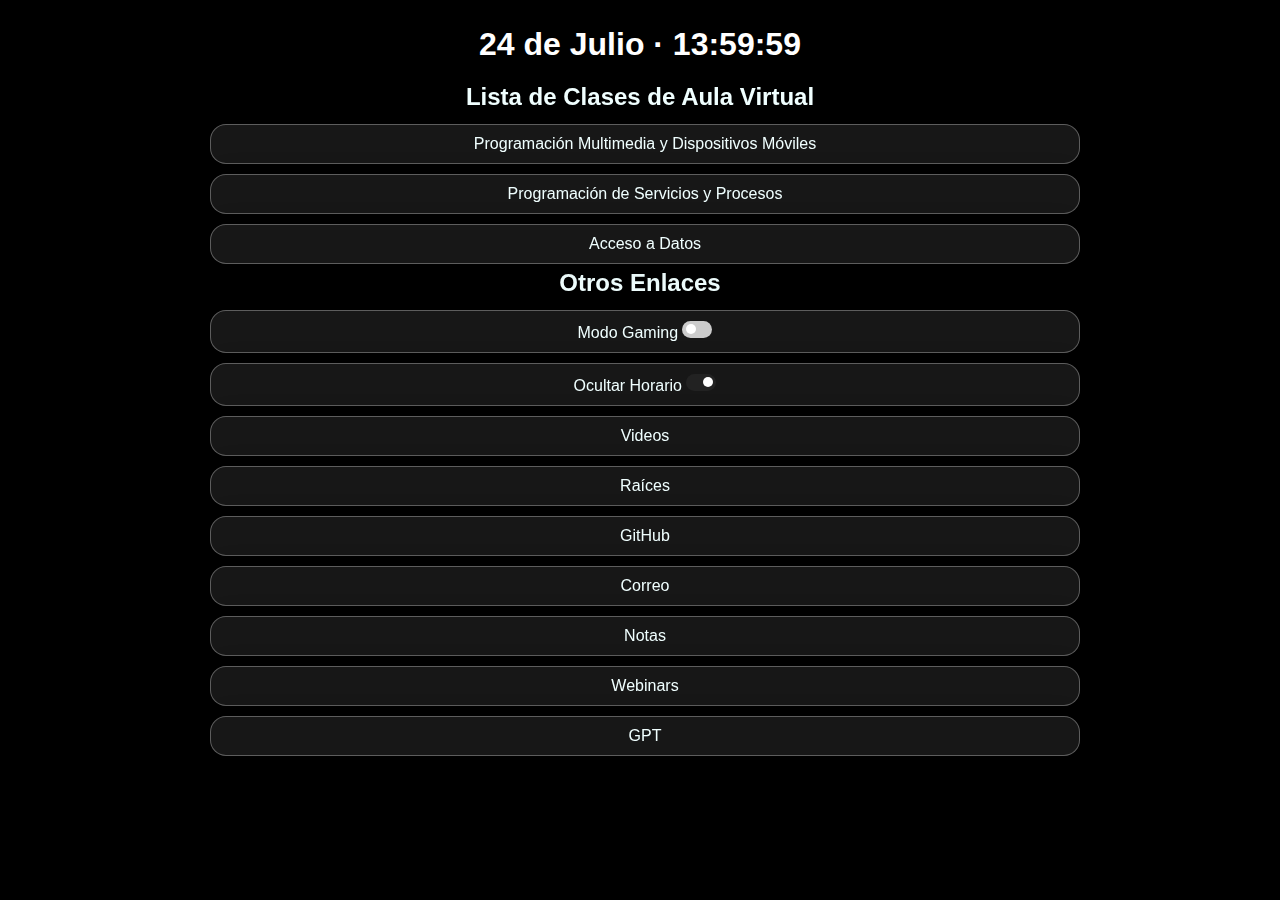
==== commit a6705a89: "sript fixing" ====
--- a/index.html
+++ b/index.html
@@ -1,6 +1,5 @@
 <!DOCTYPE html>
-<html>
-
+<html lang="es">
 <head>
     <title>Aula Virtual</title>
     <meta charset="UTF-8">
@@ -11,17 +10,20 @@
     <meta name="viewport" content="width=device-width, initial-scale=1.0">
 
     <!--SCRIPTS QUE NI SE COMO FUNCIONAN-->
-    <script src="js/main.js" type="text/javascript" />
-
+    <script src="js/main.js" type="text/javascript"></script>
     <script>
         function modogaming() {
             var element = document.body;
             element.classList.toggle("link");
         }
+    </script>
+    <script>
         function tabla() {
             var element = document.getElementById("lamierdadetabla");
             element.classList.toggle("horariofuera");
         }
+    </script>
+    <script>
         function tabla2() {
             var element = document.getElementById("lamierdadetabla2");
             element.classList.toggle("horariofuera");
@@ -31,7 +33,6 @@
 
     <!-- ESTILOS QUE AUN NO ENTIENDO POR QUE COJONES LOS TENGO QUE PONER AQUI SI NO NO FUNCIONAN LOS SCRIPTS QUE HE HECHO -->
     <style>
-
         body::-webkit-scrollbar {
             display: none;
             /* Para navegadores webkit (Chrome, Safari) */
@@ -73,7 +74,7 @@
 
 <body class="racismo">
     <div id="clock" style="margin-top: 2%;">
-        <h1 id="date-time"></h1>
+        <h1 id="date-time">Null</h1>
     </div>
     <div class="link">
         <h2 class="link">Lista de Clases de Aula Virtual</h2>
@@ -223,7 +224,7 @@
 
         <!-- Tabla para movil -->
         <img src="https://cdn.discordapp.com/attachments/843168345842909245/1039118922726781039/image.png"
-            id="lamierdadetabla2" class="movilsi horariofuera" width="300" height="300">
+            id="lamierdadetabla2" class="movilsi horariofuera" width="300" height="300" alt="horarioImg">
     </div>
 </body>
 
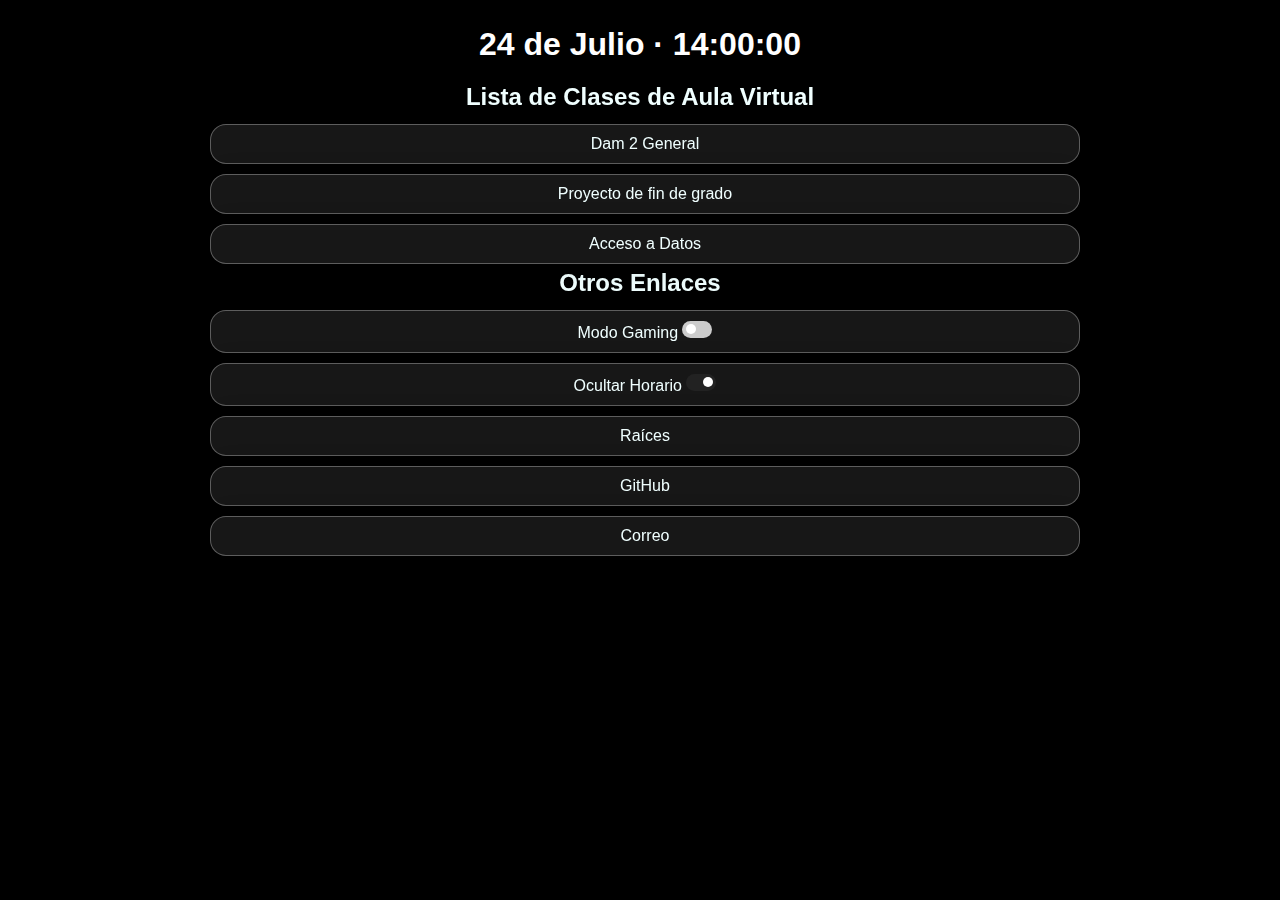
==== commit a41f0962: "15/3 v1" ====
--- a/index.html
+++ b/index.html
@@ -79,12 +79,19 @@
     <div class="link">
         <h2 class="link">Lista de Clases de Aula Virtual</h2>
         <ul class="link">
-            <li class="link"><a href="https://aulavirtual33.educa.madrid.org/ies.quevedo.madrid/course/view.php?id=442"
-                    class="link" target="_blank">Programación Multimedia y Dispositivos Móviles</a></li>
-            <li class="link"><a href="https://aulavirtual33.educa.madrid.org/ies.quevedo.madrid/enrol/index.php?id=178"
-                    class="link" target="_blank">Programación de Servicios y Procesos</a></li>
-            <li class="link"><a href="https://aulavirtual33.educa.madrid.org/ies.quevedo.madrid/course/view.php?id=170"
-                    class="link" target="_blank">Acceso a Datos</a></li>
+
+            <li class="link"><a href="https://aulavirtual33.educa.madrid.org/ies.quevedo.madrid/course/index.php?categoryid=397" class="link" target="_blank">
+                Dam 2 General
+            </a></li>
+
+            <li class="link"><a href="https://aulavirtual33.educa.madrid.org/ies.quevedo.madrid/course/view.php?id=871" class="link" target="_blank">
+                Proyecto de fin de grado
+            </a></li>
+
+            <li class="link"><a href="https://aulavirtual33.educa.madrid.org/ies.quevedo.madrid/course/view.php?id=170" class="link" target="_blank">
+                Acceso a Datos
+            </a></li>
+
         </ul>
         <h2 class="link">Otros Enlaces</h2>
         <ul class="link">
@@ -115,18 +122,16 @@
             </li>
             <!--Fin Para movil -->
 
-            <li class="movilsi">
-                <a class="link" onclick="tabla2()">Ocultar Horario</a>
-            </li>
-            <li class="link"><a href="https://informatica.iesquevedo.es/videos/2dam/" class="link"
-                    target="_blank">Videos</a></li>
+            <li class="movilsi"> <a class="link" onclick="tabla2()">
+                Ocultar Horario
+            </a></li>
+
             <li class="link"><a href="https://raices.madrid.org/raiz_app/jsp/portal/portalraices.html" class="link"
                     target="_blank">Raíces</a></li>
+
             <li class="link"><a href="https://github.com/" class="link" target="_blank">GitHub</a></li>
+
             <li class="link"><a href="https://correoweb.educa.madrid.org" class="link" target="_blank">Correo</a></li>
-            <li class="link"><a href="https://keep.google.com/u/0/" class="link" target="_blank">Notas</a></li>
-            <li class="link"><a href="https://openwebinars.net/academia/" class="link" target="_blank">Webinars</a></li>
-            <li class="link"><a href="https://chat.openai.com/" class="link" target="_blank">GPT</a></li>
         </ul>
 
 
